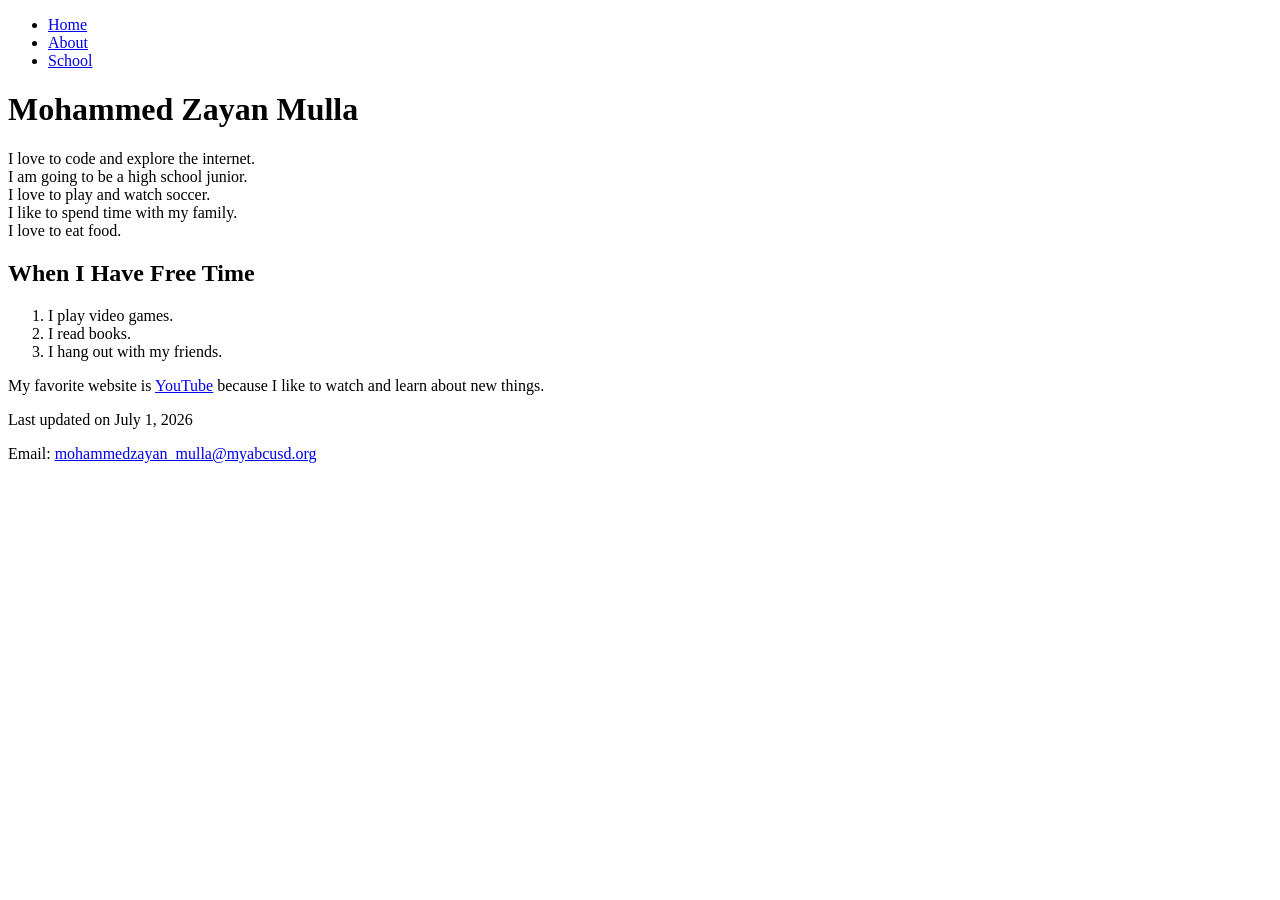
==== index.html @ 27ccd79b "Add files via upload" ====
<!DOCTYPE html>
<html lang="en">

<head>
    <meta charset="UTF-8">
    <meta name="viewport" content="width=device-width, initial-scale=1.0">
    <title>Home</title>
</head>

<body>

    <nav>
        <ul>
            <li><a href="index.html">Home</a></li>
            <li><a href="about.html">About</a></li>
            <li><a href="#">School</a></li>
        </ul>
    </nav>

    <h1>Mohammed Zayan Mulla</h1>

    <p>
        I love to code and explore the internet.<br>
        I am going to be a high school junior.<br>
        I love to play and watch soccer.<br>
        I like to spend time with my family.<br>
        I love to eat food.
    </p>

    <h2>When I Have Free Time</h2>

    <ol>
        <li>I play video games.</li>
        <li>I read books.</li>
        <li>I hang out with my friends.</li>
    </ol>

    <p>
        My favorite website is
        <a href="https://www.youtube.com" target="_blank">YouTube</a>
        because I like to watch and learn about new things.
    </p>

    <footer>
        <p>Last updated on July 1, 2026</p>

        <p>
            Email:
            <a href="mailto:mohammedzayan_mulla@myabcusd.org">mohammedzayan_mulla@myabcusd.org</a>
        </p>
    </footer>

</body>

</html>
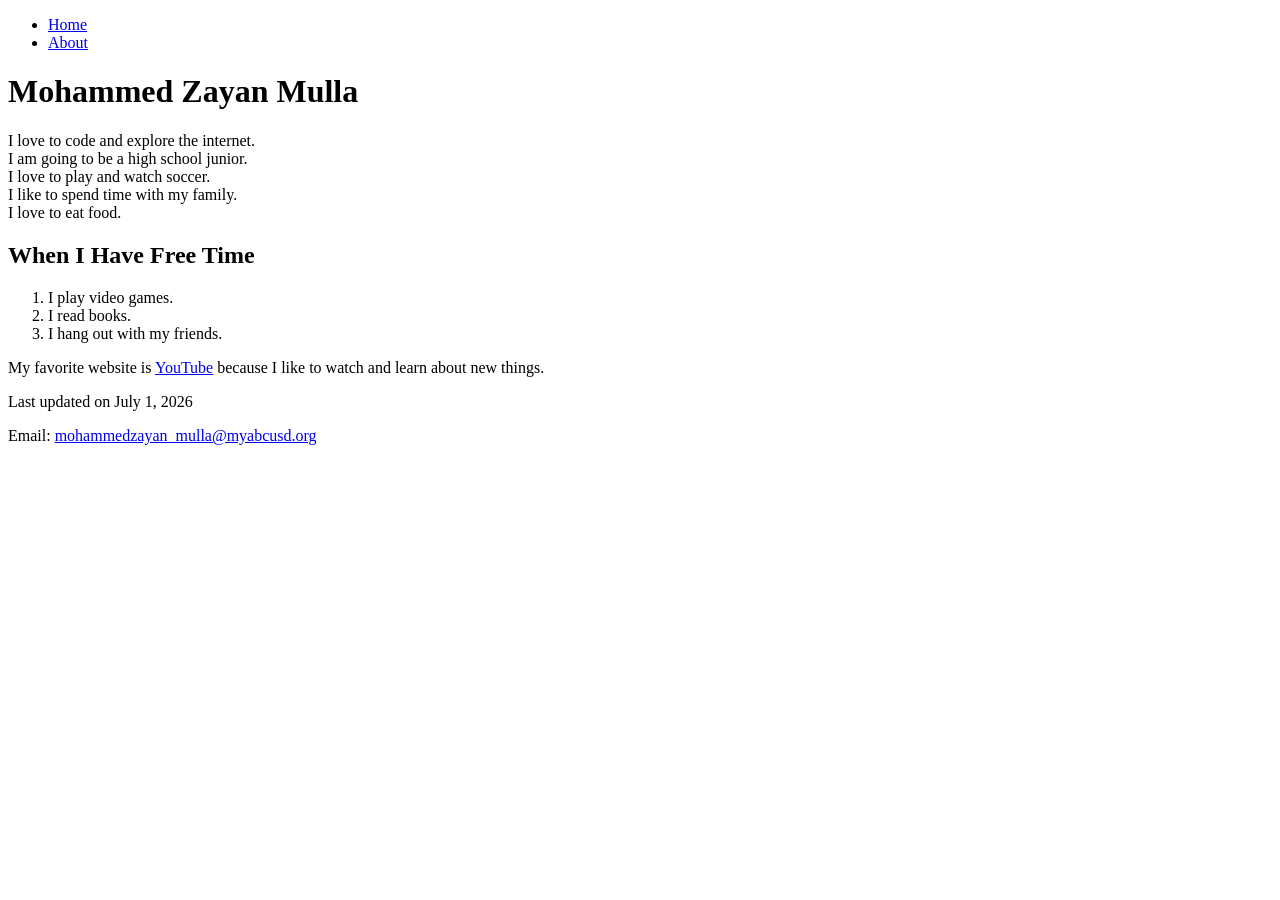
==== commit 118cc052: "Fix HTML formatting and remove unnecessary elements" ====
--- a/index.html
+++ b/index.html
@@ -13,7 +13,6 @@
         <ul>
             <li><a href="index.html">Home</a></li>
             <li><a href="about.html">About</a></li>
-            <li><a href="#">School</a></li>
         </ul>
     </nav>
 
@@ -52,4 +51,4 @@
 
 </body>
 
-</html>+</html>
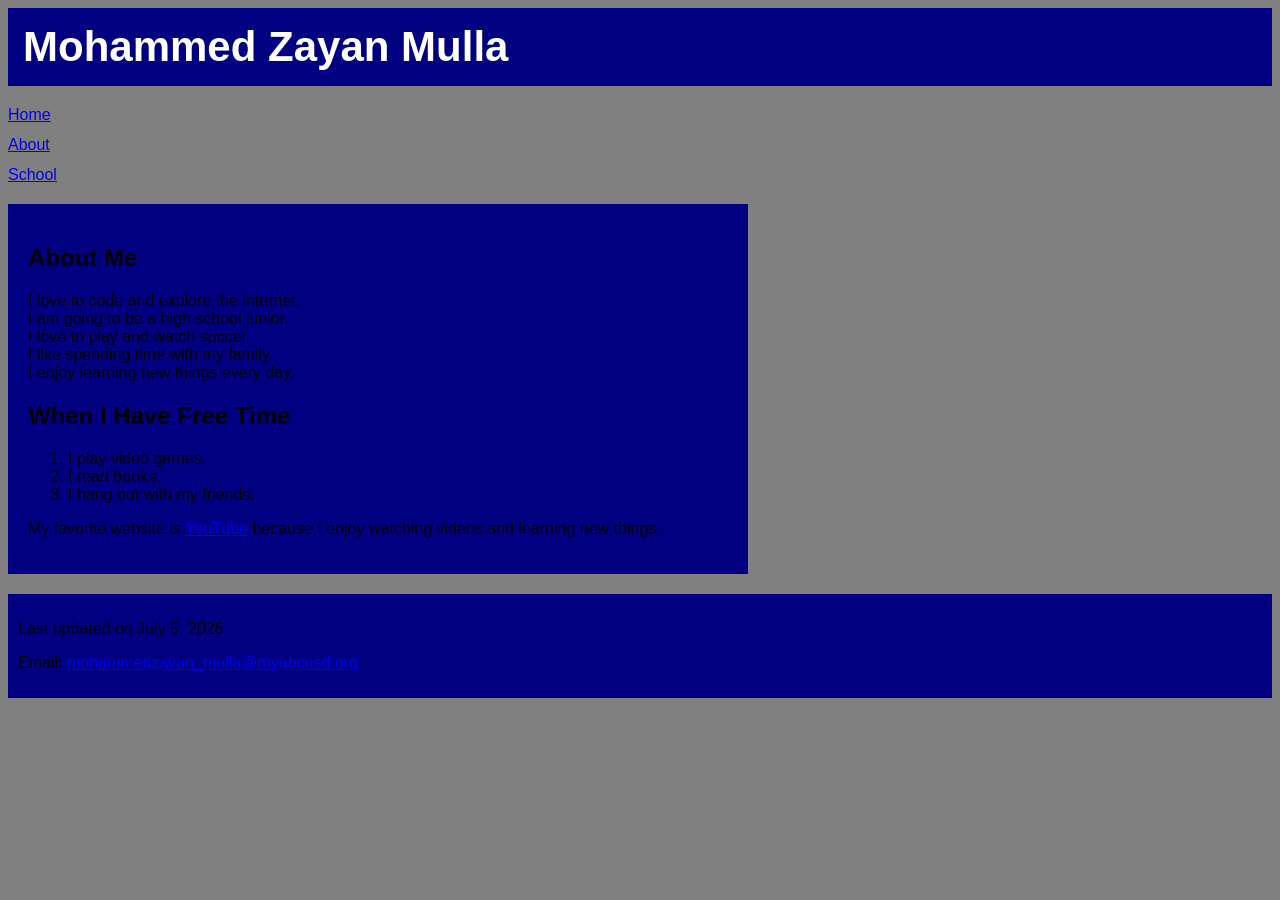
==== commit 38433a20: "Update index.html" ====
--- a/index.html
+++ b/index.html
@@ -5,48 +5,61 @@
     <meta charset="UTF-8">
     <meta name="viewport" content="width=device-width, initial-scale=1.0">
     <title>Home</title>
+
+    <link rel="stylesheet" href="main.css">
 </head>
 
 <body>
+
+    <header>
+        <h1>Mohammed Zayan Mulla</h1>
+    </header>
 
     <nav>
         <ul>
             <li><a href="index.html">Home</a></li>
             <li><a href="about.html">About</a></li>
+            <li><a href="#">School</a></li>
         </ul>
     </nav>
 
-    <h1>Mohammed Zayan Mulla</h1>
+    <section>
 
-    <p>
-        I love to code and explore the internet.<br>
-        I am going to be a high school junior.<br>
-        I love to play and watch soccer.<br>
-        I like to spend time with my family.<br>
-        I love to eat food.
-    </p>
+        <h2>About Me</h2>
 
-    <h2>When I Have Free Time</h2>
+        <p>
+            I love to code and explore the internet.<br>
+            I am going to be a high school junior.<br>
+            I love to play and watch soccer.<br>
+            I like spending time with my family.<br>
+            I enjoy learning new things every day.
+        </p>
 
-    <ol>
-        <li>I play video games.</li>
-        <li>I read books.</li>
-        <li>I hang out with my friends.</li>
-    </ol>
+        <h2>When I Have Free Time</h2>
 
-    <p>
-        My favorite website is
-        <a href="https://www.youtube.com" target="_blank">YouTube</a>
-        because I like to watch and learn about new things.
-    </p>
+        <ol>
+            <li>I play video games.</li>
+            <li>I read books.</li>
+            <li>I hang out with my friends.</li>
+        </ol>
+
+        <p>
+            My favorite website is
+            <a href="https://www.youtube.com" target="_blank">YouTube</a>
+            because I enjoy watching videos and learning new things.
+        </p>
+
+    </section>
 
     <footer>
-        <p>Last updated on July 1, 2026</p>
+
+        <p>Last updated on July 5, 2026</p>
 
         <p>
             Email:
-            <a href="mailto:mohammedzayan_mulla@myabcusd.org">mohammedzayan_mulla@myabcusd.org</a>
+            <a href="mohammedzayan_mulla@myabcusd.org">mohammedzayan_mulla@myabcusd.org</a>
         </p>
+
     </footer>
 
 </body>
--- a/main.css
+++ b/main.css
@@ -0,0 +1,61 @@
+body {
+
+    background-color: gray;
+
+    font-family: Arial, Helvetica, sans-serif;
+
+}
+
+header {
+
+    background-color: navy;
+
+    color: white;
+
+    padding: 15px;
+
+}
+
+h1 {
+
+    font-size: 42px;
+
+    margin: 0;
+
+}
+
+nav ul {
+
+    list-style-type: none;
+
+    padding: 0;
+
+    margin: 20px 0;
+
+}
+
+nav li {
+
+    margin-bottom: 12px;
+
+}
+
+section {
+
+    background-color: navy;
+
+    width: 700px;
+
+    padding: 20px;
+
+}
+
+footer {
+
+    background-color: navy;
+
+    padding: 10px;
+
+    margin-top: 20px;
+
+}
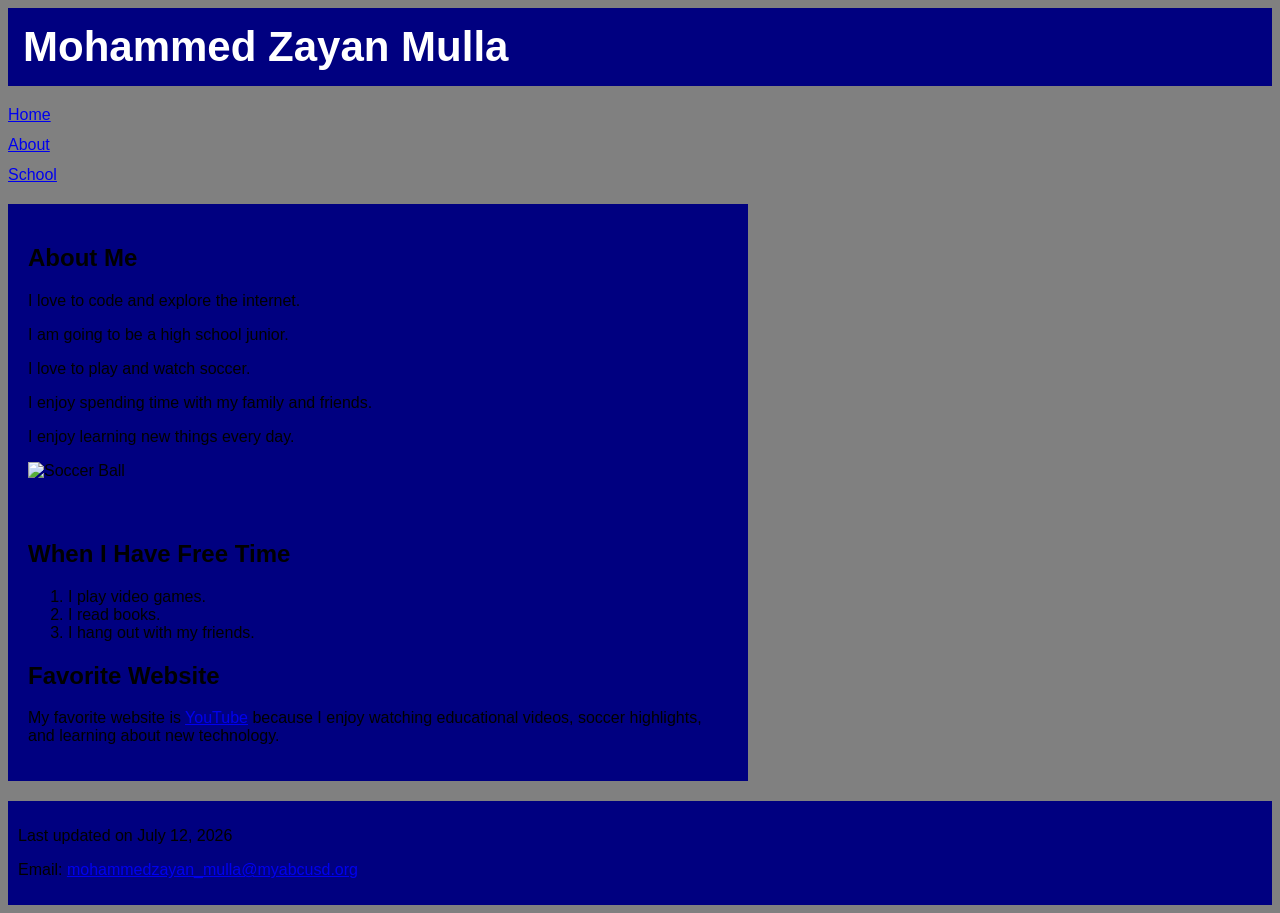
==== commit f05fa609: "Refactor index.html for improved layout and content Updated layout with a container and columns for " ====
--- a/index.html
+++ b/index.html
@@ -11,6 +11,8 @@
 
 <body>
 
+<div id="container">
+
     <header>
         <h1>Mohammed Zayan Mulla</h1>
     </header>
@@ -19,49 +21,82 @@
         <ul>
             <li><a href="index.html">Home</a></li>
             <li><a href="about.html">About</a></li>
-            <li><a href="#">School</a></li>
+            <li><a href="school.html">School</a></li>
         </ul>
     </nav>
 
-    <section>
+    <div id="leftColumn">
 
-        <h2>About Me</h2>
+        <section>
 
-        <p>
-            I love to code and explore the internet.<br>
-            I am going to be a high school junior.<br>
-            I love to play and watch soccer.<br>
-            I like spending time with my family.<br>
-            I enjoy learning new things every day.
-        </p>
+            <h2>About Me</h2>
 
-        <h2>When I Have Free Time</h2>
+            <p>
+                I love to code and explore the internet.
+            </p>
 
-        <ol>
-            <li>I play video games.</li>
-            <li>I read books.</li>
-            <li>I hang out with my friends.</li>
-        </ol>
+            <p>
+                I am going to be a high school junior.
+            </p>
 
-        <p>
-            My favorite website is
-            <a href="https://www.youtube.com" target="_blank">YouTube</a>
-            because I enjoy watching videos and learning new things.
-        </p>
+            <p>
+                I love to play and watch soccer.
+            </p>
 
-    </section>
+            <p>
+                I enjoy spending time with my family and friends.
+            </p>
+
+            <p>
+                I enjoy learning new things every day.
+            </p>
+
+            <img src="soccer.jpg" alt="Soccer Ball" width="300">
+
+        </section>
+
+    </div>
+
+    <div id="rightColumn">
+
+        <section>
+
+            <h2>When I Have Free Time</h2>
+
+            <ol>
+                <li>I play video games.</li>
+                <li>I read books.</li>
+                <li>I hang out with my friends.</li>
+            </ol>
+
+            <h2>Favorite Website</h2>
+
+            <p>
+                My favorite website is
+                <a href="https://www.youtube.com" target="_blank">YouTube</a>
+                because I enjoy watching educational videos, soccer highlights,
+                and learning about new technology.
+            </p>
+
+        </section>
+
+    </div>
 
     <footer>
 
-        <p>Last updated on July 5, 2026</p>
+        <p>Last updated on July 12, 2026</p>
 
         <p>
             Email:
-            <a href="mohammedzayan_mulla@myabcusd.org">mohammedzayan_mulla@myabcusd.org</a>
+            <a href="mailto:mohammedzayan_mulla@myabcusd.org">
+                mohammedzayan_mulla@myabcusd.org
+            </a>
         </p>
 
     </footer>
 
+</div>
+
 </body>
 
 </html>
